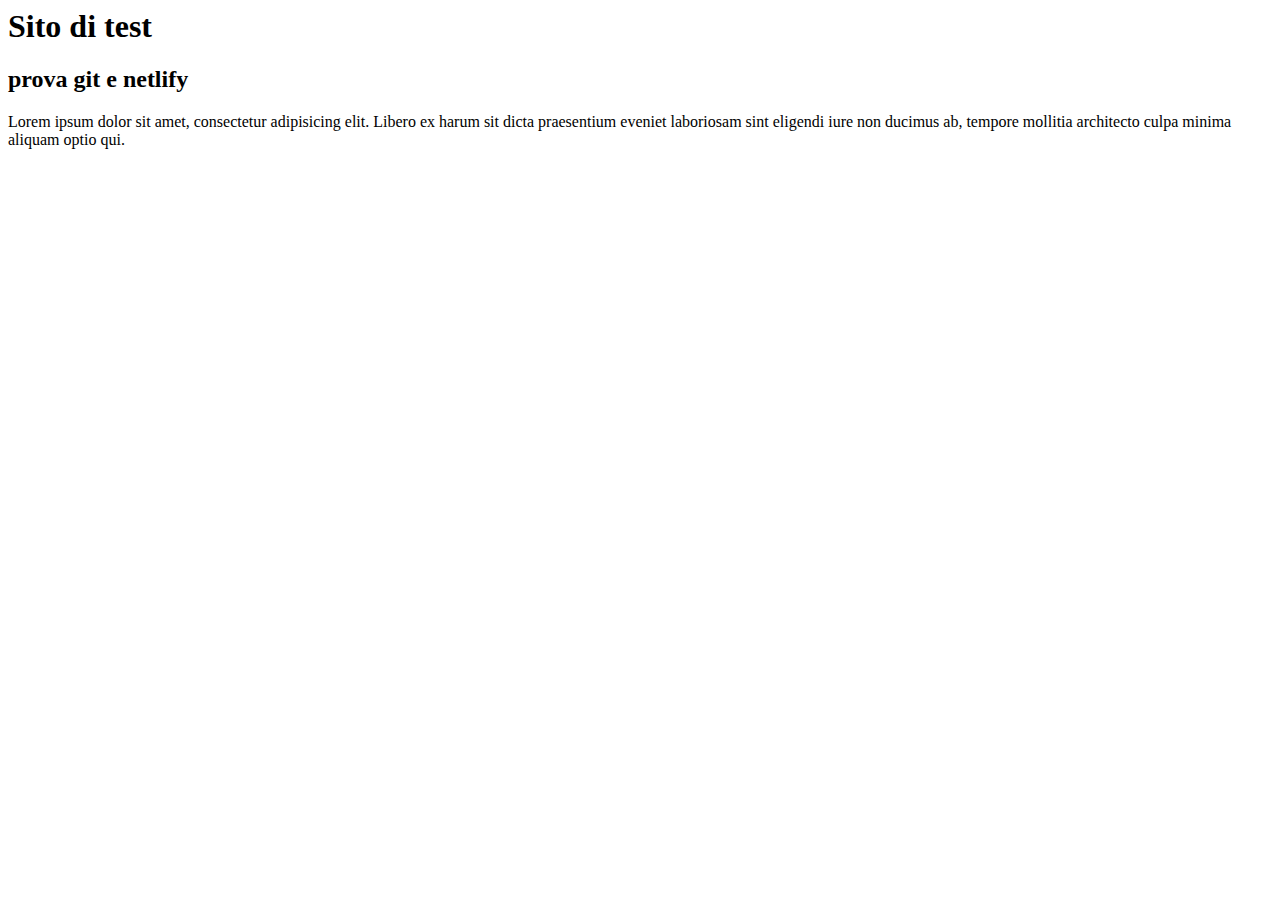
==== index.html @ d4f8b3a4 "Add files via upload" ====
<html lang="en">
<head>
    <meta charset="UTF-8">
    <meta name="viewport" content="width=device-width, initial-scale=1.0">
    <title>Test site - 1HY</title>
</head>
<body>
    <h1>Sito di test</h1>
    <h2>prova git e netlify</h2>
    <p>Lorem ipsum dolor sit amet, consectetur adipisicing elit. Libero ex harum sit dicta praesentium eveniet laboriosam sint eligendi iure non ducimus ab, tempore mollitia architecto culpa minima aliquam optio qui.</p>
</body>
</html>
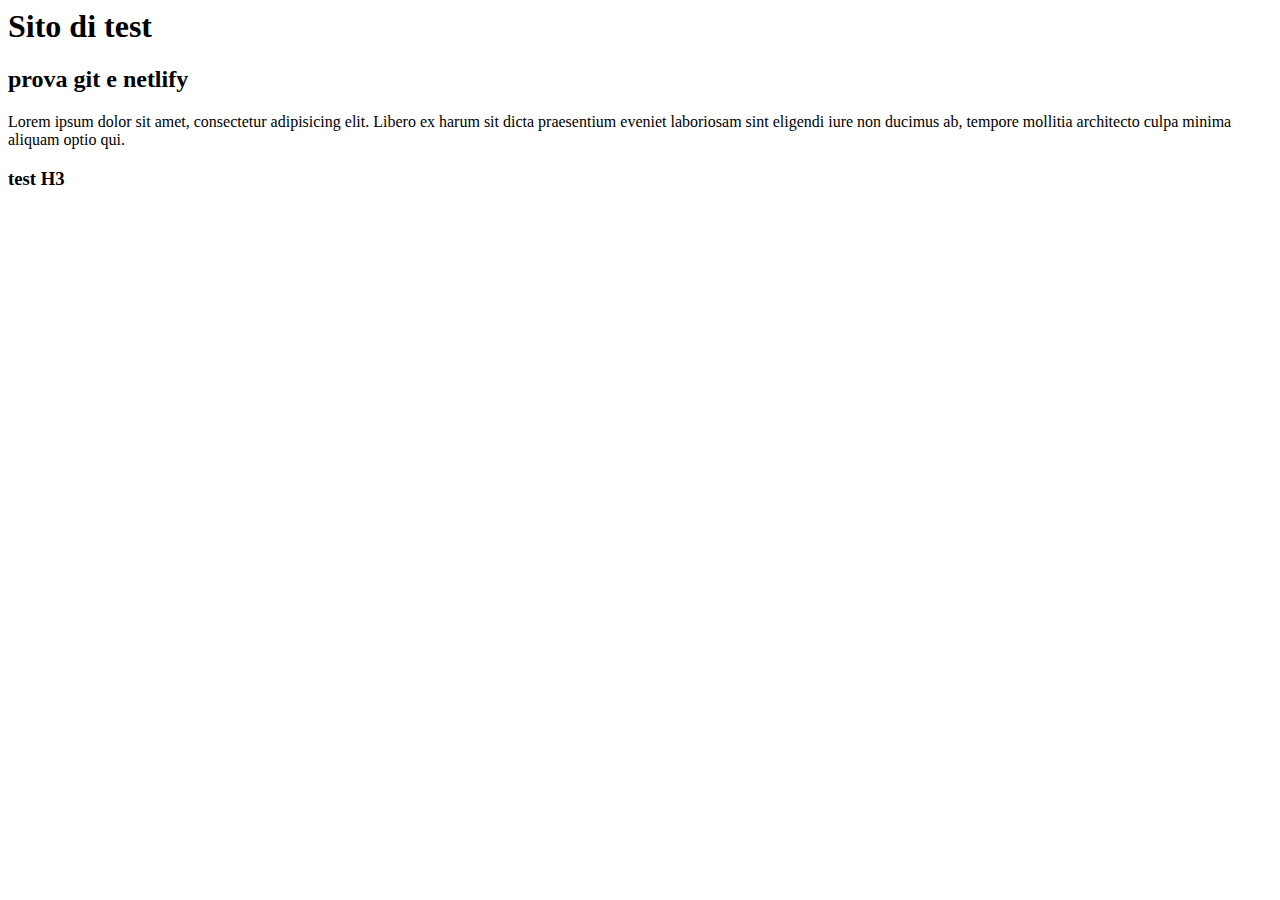
==== commit d90a2236: "Update index.html" ====
--- a/index.html
+++ b/index.html
@@ -8,5 +8,6 @@
     <h1>Sito di test</h1>
     <h2>prova git e netlify</h2>
     <p>Lorem ipsum dolor sit amet, consectetur adipisicing elit. Libero ex harum sit dicta praesentium eveniet laboriosam sint eligendi iure non ducimus ab, tempore mollitia architecto culpa minima aliquam optio qui.</p>
+    <h3>test H3</h3>
 </body>
 </html>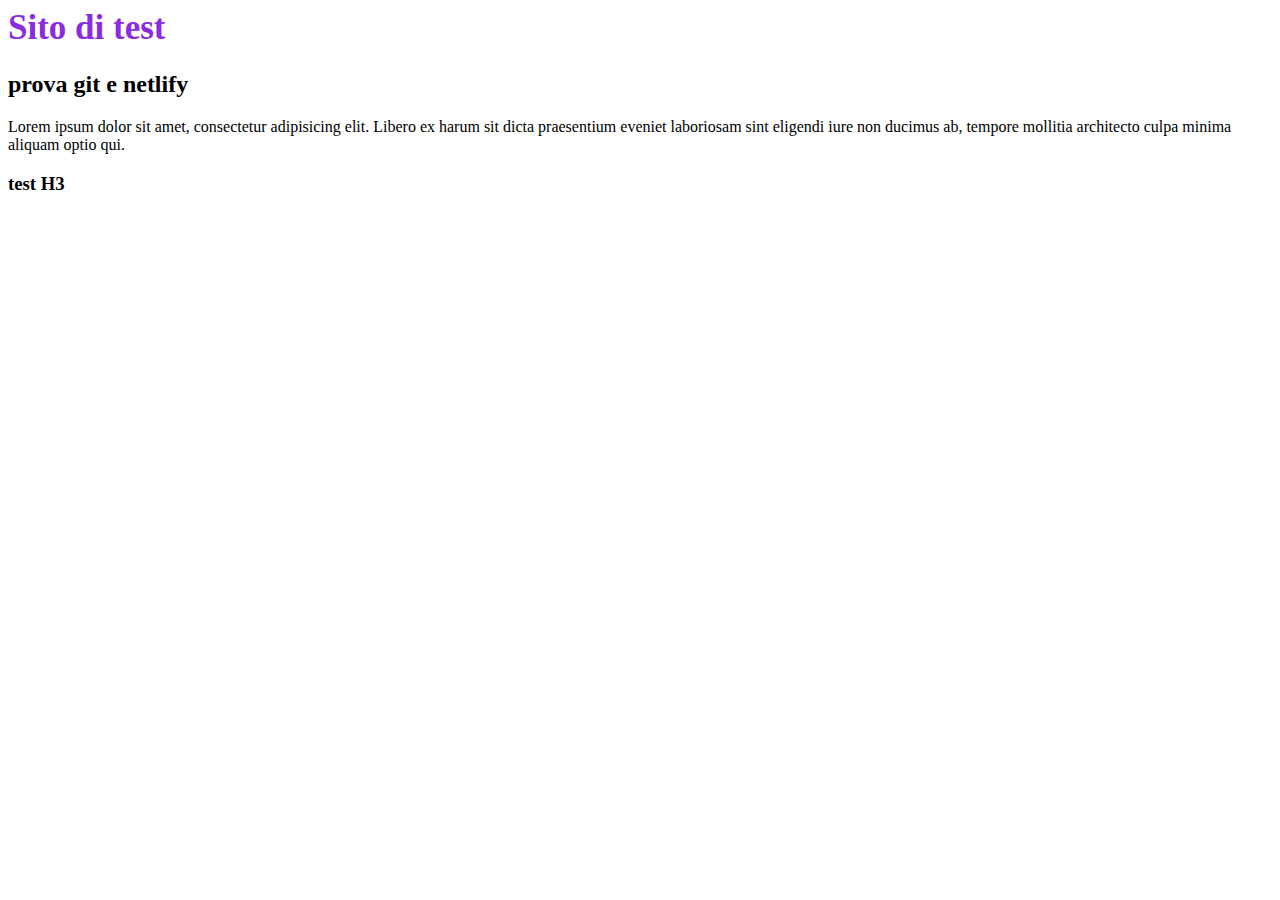
==== commit 9c737950: "update" ====
--- a/index.html
+++ b/index.html
@@ -2,6 +2,7 @@
 <head>
     <meta charset="UTF-8">
     <meta name="viewport" content="width=device-width, initial-scale=1.0">
+    <link rel="stylesheet" href="style.css">
     <title>Test site - 1HY</title>
 </head>
 <body>
--- a/style.css
+++ b/style.css
@@ -0,0 +1,4 @@
+h1 {
+    font-size: 35px;
+    color: blueviolet;
+}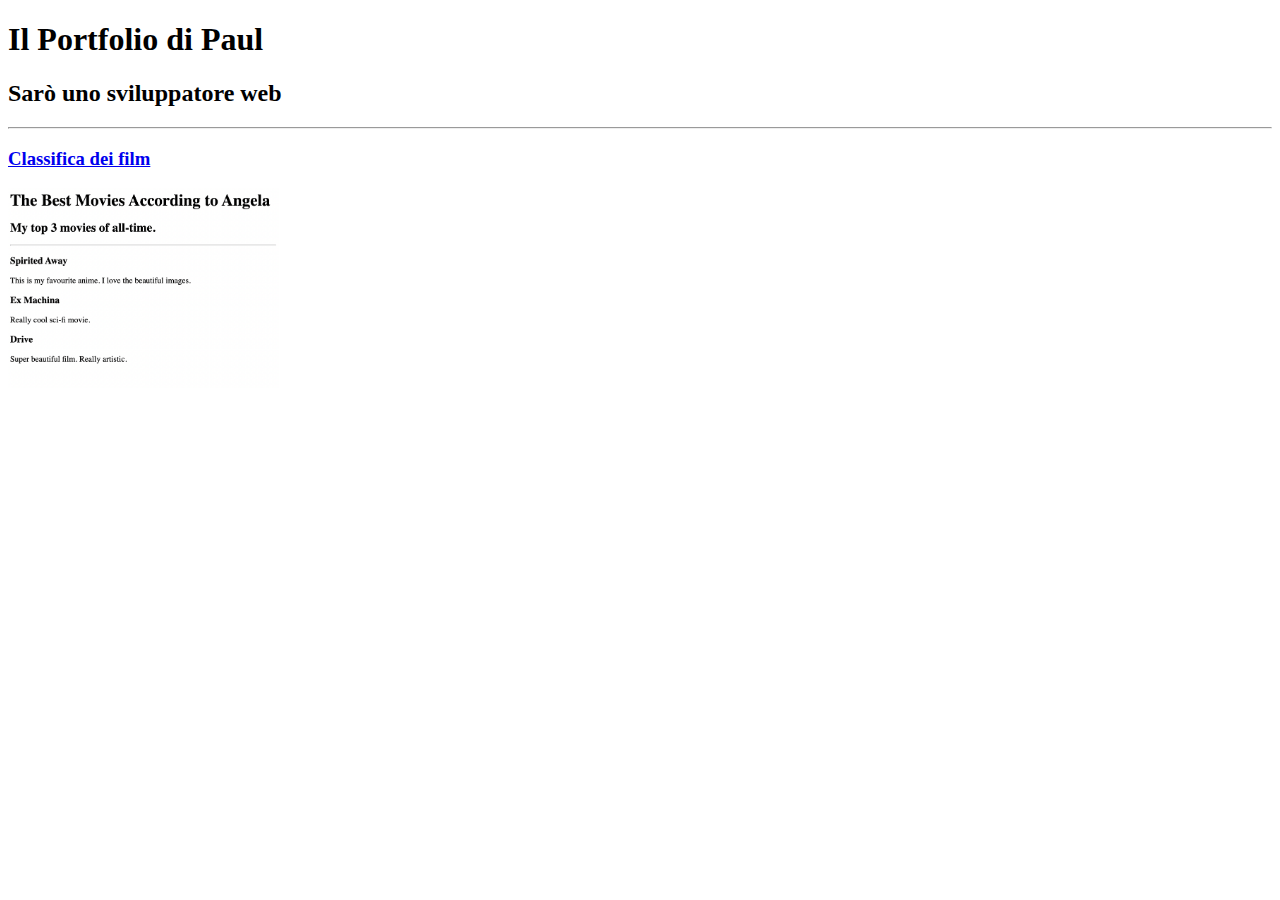
==== commit e2ccefcf: "lezione 4.3" ====
--- a/index.html
+++ b/index.html
@@ -1,14 +1,32 @@
-<html lang="en">
+<!-- TODO 1: Create the HTML Boilerplate -->
+
+<!-- TODO 2: Add Your previous projects' HTML into the public folder -->
+
+<!-- TODO 3: Take screenshots of your project previews and add the images to the images folder -->
+
+<!-- TODO 4: Add titles/subtitles etc. -->
+
+<!-- TODO 5: Add a link to the project pages -->
+
+<!-- TODO 6: Add images to show the project previews
+HINT for TODO 6: You can use the height attribute set to 200 to make the image smaller:
+https://developer.mozilla.org/en-US/docs/Web/HTML/Element/img#attr-height -->
+
+<!-- TODO 7: Add the Contact Me and About Me page links -->
+
+<!DOCTYPE html>
+<html lang="it">
 <head>
     <meta charset="UTF-8">
     <meta name="viewport" content="width=device-width, initial-scale=1.0">
-    <link rel="stylesheet" href="style.css">
-    <title>Test site - 1HY</title>
+    <title>Portfolio di Paul OneHundredYears</title>
 </head>
 <body>
-    <h1>Sito di test</h1>
-    <h2>prova git e netlify</h2>
-    <p>Lorem ipsum dolor sit amet, consectetur adipisicing elit. Libero ex harum sit dicta praesentium eveniet laboriosam sint eligendi iure non ducimus ab, tempore mollitia architecto culpa minima aliquam optio qui.</p>
-    <h3>test H3</h3>
+    <h1>Il Portfolio di Paul</h1>
+    <h2>Sarò uno sviluppatore web</h2>
+    <hr>
+    <h3><a href="./public/movie-ranking.html">Classifica dei film</a></h3>
+    <img src="./assets/images/movie-ranking.png" alt="Classifica dei film" height="200">
+
 </body>
 </html>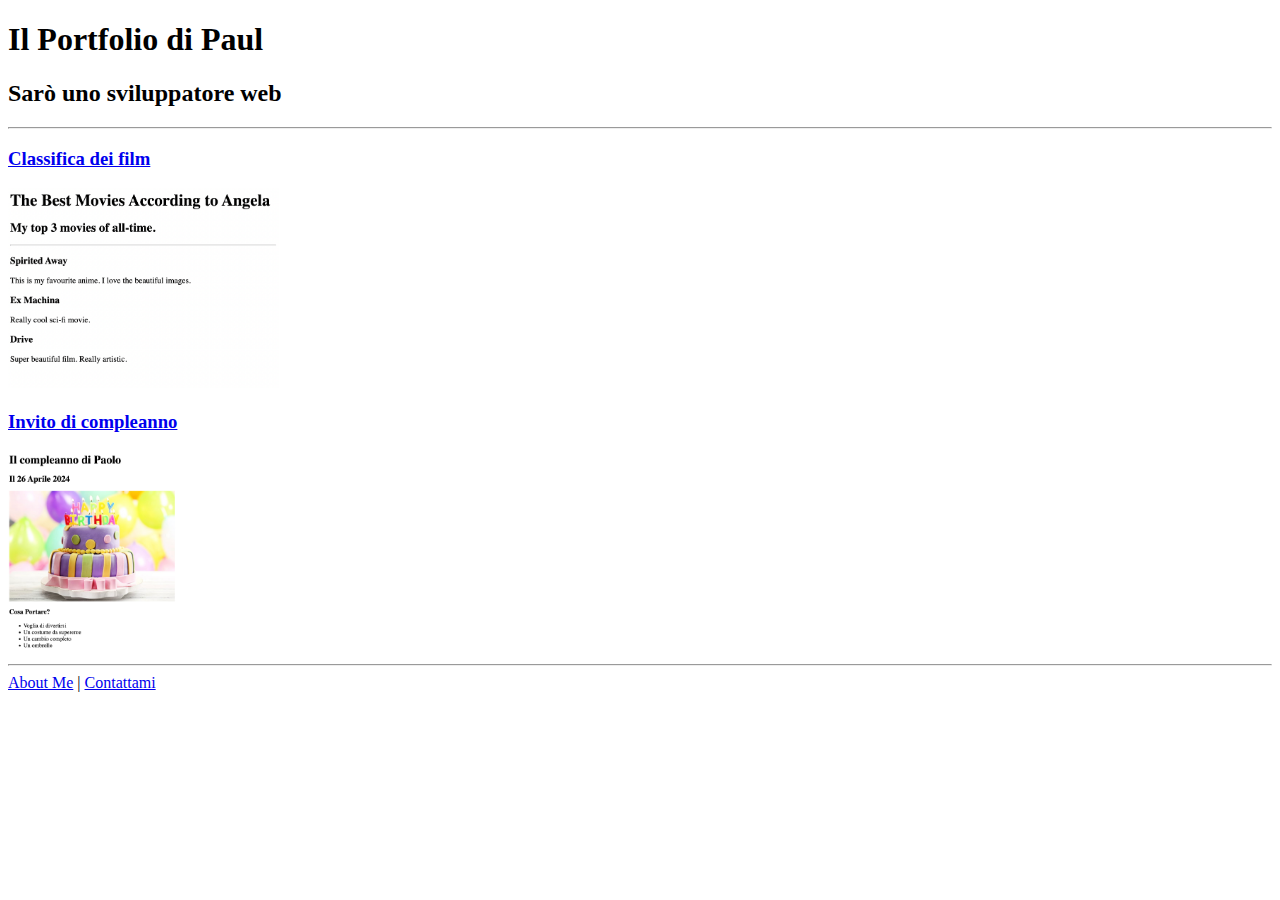
==== commit 5ad114b5: "mod" ====
--- a/index.html
+++ b/index.html
@@ -25,8 +25,16 @@
     <h1>Il Portfolio di Paul</h1>
     <h2>Sarò uno sviluppatore web</h2>
     <hr>
-    <h3><a href="./public/movie-ranking.html">Classifica dei film</a></h3>
-    <img src="./assets/images/movie-ranking.png" alt="Classifica dei film" height="200">
-
+    <a href="./public/movie-ranking.html">
+        <h3>Classifica dei film</h3>
+        <img src="./assets/images/movie-ranking.png" alt="Classifica dei film" height="200">
+    </a>
+    <br>
+    <a href="./public/birthday-invite.html">
+        <h3>Invito di compleanno</h3>
+        <img src="./assets/images/compleanno.jpg" alt="Invito di compleanno" height="200">
+    </a>
+    <hr>
+    <a href="./public/about.html">About Me</a> | <a href="./public/contact.html">Contattami</a>
 </body>
 </html>